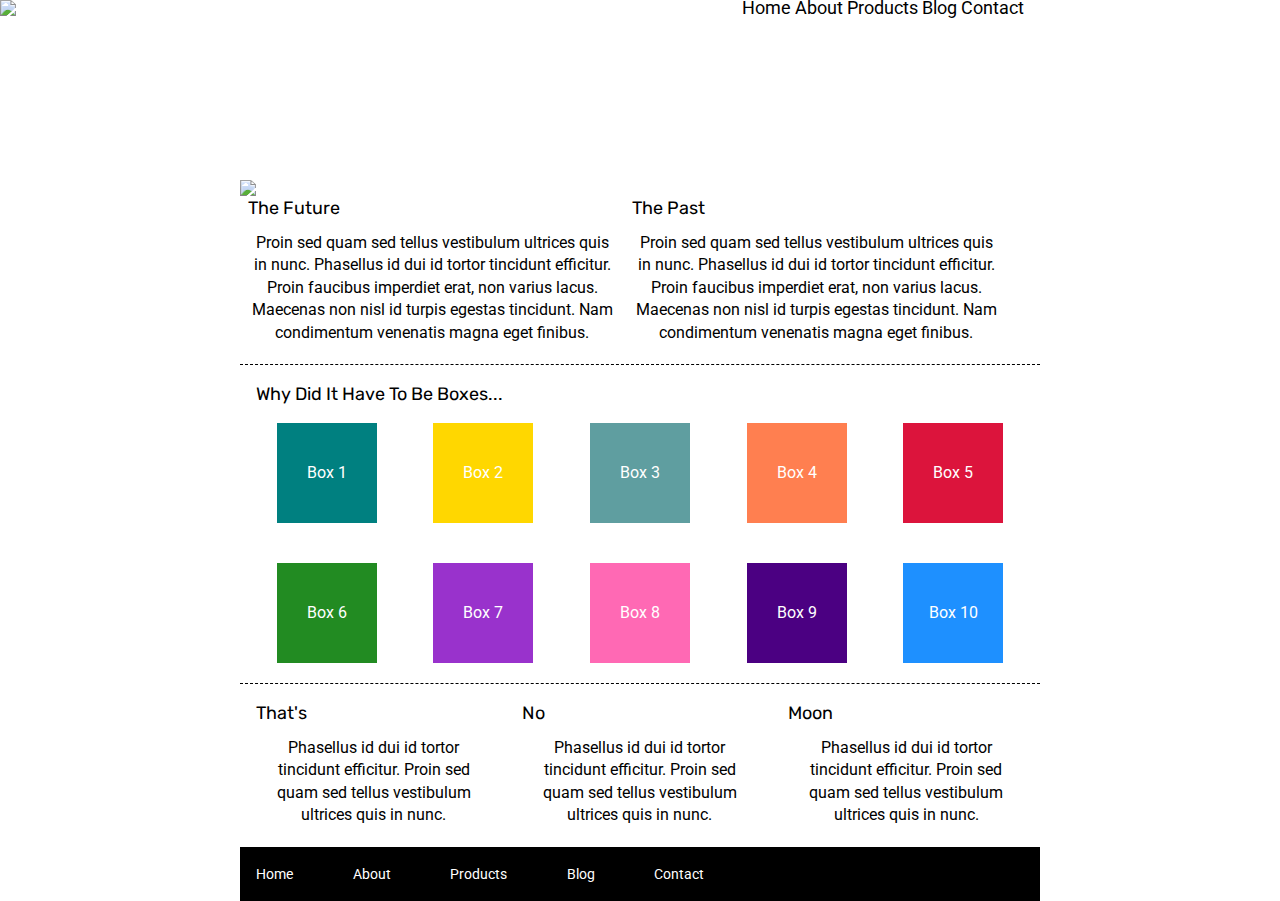
==== index.html @ e9b8a942 "I tried so hard on my first sprint" ====
<!doctype html>

<html lang="en">
<head>
  <meta charset="utf-8">

  <title>Sprint Challenge - Home</title>

  <link href="https://fonts.googleapis.com/css?family=Roboto|Rubik" rel="stylesheet">
  <link rel="stylesheet" href="css/index.css">

</head>

<body>
    <div id="links2">
        <img src="img/lambda-black.png"/>
    <nav>
      <a href="#">Home</a>
      <a href="about.html">About</a>
      <a href="#">Products</a>
      <a href="#">Blog</a>
      <a href="#">Contact</a>
    </nav>
    </div>
    <div class="container">
        <img src="img/jumbo.jpg"/>
        <section class="top-content">
    
            <div class="text-container">
                <h2>The Future</h2>
                <p>Proin sed quam sed tellus vestibulum ultrices quis in nunc. Phasellus id dui id tortor tincidunt efficitur. Proin faucibus imperdiet erat, non varius lacus. Maecenas non nisl id turpis egestas tincidunt. Nam condimentum venenatis magna eget finibus.</p>
            </div>
            <div class="text-container">
                <h2>The Past</h2>
                <p>Proin sed quam sed tellus vestibulum ultrices quis in nunc. Phasellus id dui id tortor tincidunt efficitur. Proin faucibus imperdiet erat, non varius lacus. Maecenas non nisl id turpis egestas tincidunt. Nam condimentum venenatis magna eget finibus.</p>
            </div>
        </section>
        
        <section class="middle-content">
        
            <h2>Why Did It Have To Be Boxes...</h2>
            
            <div class="boxes">
                <div class="box1">Box 1</div>
                <div class="box2">Box 2</div>
                <div class="box3">Box 3</div>
                <div class="box4">Box 4</div>
                <div class="box5">Box 5</div>
                <div class="box6">Box 6</div>
                <div class="box7">Box 7</div>
                <div class="box8">Box 8</div>
                <div class="box9">Box 9</div>
                <div class="box10">Box 10</div>
            </div>
        
        </section>

        <section class="bottom-content">

            <div class="text-container">
                <h2>That's</h2>
                <p>Phasellus id dui id tortor tincidunt efficitur. Proin sed quam sed tellus vestibulum ultrices quis in nunc.</p>
            </div>
            <div class="text-container">
                <h2>No</h2>
                <p>Phasellus id dui id tortor tincidunt efficitur. Proin sed quam sed tellus vestibulum ultrices quis in nunc.</p>
            </div>
            <div class="text-container">
                <h2>Moon</h2>
                <p>Phasellus id dui id tortor tincidunt efficitur. Proin sed quam sed tellus vestibulum ultrices quis in nunc.</p>
            </div>

        </section>
        
        <footer>
            <nav>
                <a href="#">Home</a>
                <a href="#">About</a>
                <a href="#">Products</a>
                <a href="#">Blog</a>
                <a href="#">Contact</a>
            </nav>
        </footer>
    </div><!-- container -->        
</body>
</html>
---- css/index.css ----
/* http://meyerweb.com/eric/tools/css/reset/ 
   v2.0 | 20110126
   License: none (public domain)
*/

html, body, div, span, applet, object, iframe,
h1, h2, h3, h4, h5, h6, p, blockquote, pre,
a, abbr, acronym, address, big, cite, code,
del, dfn, em, img, ins, kbd, q, s, samp,
small, strike, strong, sub, sup, tt, var,
b, u, i, center,
dl, dt, dd, ol, ul, li,
fieldset, form, label, legend,
table, caption, tbody, tfoot, thead, tr, th, td,
article, aside, canvas, details, embed, 
figure, figcaption, footer, header, hgroup, 
menu, nav, output, ruby, section, summary,
time, mark, audio, video {
	margin: 0;
	padding: 0;
	border: 0;
	font-size: 100%;
	font: inherit;
	vertical-align: baseline;
}
/* HTML5 display-role reset for older browsers */
article, aside, details, figcaption, figure, 
footer, header, hgroup, menu, nav, section {
	display: block;
}
body {
	line-height: 1;
}
ol, ul {
	list-style: none;
}
blockquote, q {
	quotes: none;
}
blockquote:before, blockquote:after,
q:before, q:after {
	content: '';
	content: none;
}
table {
	border-collapse: collapse;
	border-spacing: 0;
}

* {
    box-sizing: border-box;
}

html, body {
    height: 100%;
    font-family: 'Roboto', sans-serif;
}

.part1 {
    height: 100%;
    font-family: 'Roboto', sans-serif;
    margin: 5%;
}

h1, h2, h3, h4, h5 {
    font-size: 18px;
    margin-bottom: 15px;
    text-align: left;
    font-family: 'Rubik', sans-serif;
}

a {
    text-decoration: none;
    color: black;
    
}


.learn {
    display:inline-block;
    border-radius:5px;
    border:3px solid black;
    color: black;
    text-decoration: none
}

.learn:hover {
    padding: 14px 25px;
    text-align: center;
    text-decoration: none;
    color: black;
    display: inline-block;
}

.learn:visited {
    padding: 14px 25px;
    text-align: center;
    text-decoration: none;
    color: black;
    display: inline-block;
}

.learn:active {
    padding: 14px 25px;
    text-align: center;
    text-decoration: none;
    color: black;
    display: inline-block;
}

header {
    display: flex;
    height: 100vh;
    height: 50vh;
    align-content: flex-start;
    flex-direction: row;
    flex-wrap: wrap;
    border-bottom: 1px dashed black;
}

.headbout {
    text-align: left;
}

.containerabout-page {
    display: flex;
    flex-direction: row;
    word-wrap: break-word;
}

p {
    line-height: 1.4;
    text-align: center;
}

.links {
    text-decoration: none;
    margin-left: 50%;
    display: flex;
    flex-direction: row;
    text-align: center;
    justify-content: space-around;
    font-size: 1.1rem;
    height: 20vh;
    width:100%;
}

#links2 {
    margin-right: 10%;
    text-align: justify;
    display: flex;
    flex-direction: row;
    justify-content: space-between;
    font-size: 1.1rem;
    height: 20vh;
    width:80%; 
}
  
.container {
    width: 800px;
    margin: 0 auto;
}


.strat {
    margin-top: 5%;
    display: flex;
    border-bottom: 1px dashed black;
   
}

.work {
    display: flex;
    justify-content: center;
    align-content: center;
    border-bottom: 1px dashed black;
}


.top-content {
    display: flex;
    flex-wrap: wrap;
    margin-bottom: 20px;
    border-bottom: 1px dashed black;
}

.top-content .text-container {
    width: 48%;
    padding: 0 1%;
    padding-bottom: 20px;  
}

.middle-content {
    margin-bottom: 20px;
    border-bottom: 1px dashed black;
}

.middle-content h2 {
    padding: 0 2%;
    margin-bottom: 0;
}

.box1{
    width: 12.5%;
    height: 100px;
    margin: 20px 2.5%;
    color: white;
    display: flex;
    align-items: center;
    justify-content: center;
    background-color: teal;
}

.box2 {
    width: 12.5%;
    height: 100px;
    margin: 20px 2.5%;
    color: white;
    display: flex;
    align-items: center;
    justify-content: center;
    background-color: gold;
}

.box3 {
    width: 12.5%;
    height: 100px;
    margin: 20px 2.5%;
    color: white;
    display: flex;
    align-items: center;
    justify-content: center;
    background-color: cadetblue;
}

.box4 {
    width: 12.5%;
    height: 100px;
    margin: 20px 2.5%;
    color: white;
    display: flex;
    align-items: center;
    justify-content: center;
    background-color: coral;
}

.box5 {
    width: 12.5%;
    height: 100px;
    margin: 20px 2.5%;
    color: white;
    display: flex;
    align-items: center;
    justify-content: center;
    background-color: crimson;
}
.box6 {
    width: 12.5%;
    height: 100px;
    margin: 20px 2.5%;
    color: white;
    display: flex;
    align-items: center;
    justify-content: center;
    background-color: forestgreen;
}
.box7 {
    width: 12.5%;
    height: 100px;
    margin: 20px 2.5%;
    color: white;
    display: flex;
    align-items: center;
    justify-content: center;
    background-color: darkorchid;
}

.box8 {
    width: 12.5%;
    height: 100px;
    margin: 20px 2.5%;
    color: white;
    display: flex;
    align-items: center;
    justify-content: center;
    background-color: hotpink;
}

.box9 {
    width: 12.5%;
    height: 100px;
    margin: 20px 2.5%;
    color: white;
    display: flex;
    align-items: center;
    justify-content: center;
    background-color: indigo;
}

.box10 {
    width: 12.5%;
    height: 100px;
    margin: 20px 2.5%;
    color: white;
    display: flex;
    align-items: center;
    justify-content: center;
    background-color: dodgerblue;
}

.middle-content .boxes {
    display: flex;
    flex-wrap: wrap;
    justify-content: space-evenly;
}

.middle-content .boxes .box {
    width: 12.5%;
    height: 100px;
    margin: 20px 2.5%;
    color: white;
    display: flex;
    align-items: center;
    justify-content: center;
    background: black;
}

.bottom-content {
    display: flex;
    margin: 0 2% 20px;
    justify-content: space-around;
}

.bottom-content .text-container {
    padding-right: 4%;
}

.bottom-content .text-container:last-child {
    padding-right: 0;
}

.together{
    text-align: center;
}

footer {
    width: 100%;
    background: black;
}

footer nav {
    width: 60%;
    display: flex;
    justify-content: space-between;
    align-items: center;
    padding: 20px 2%;
    font-size: 14px;
}

footer nav a {
    color: white;
    text-decoration: none;
}
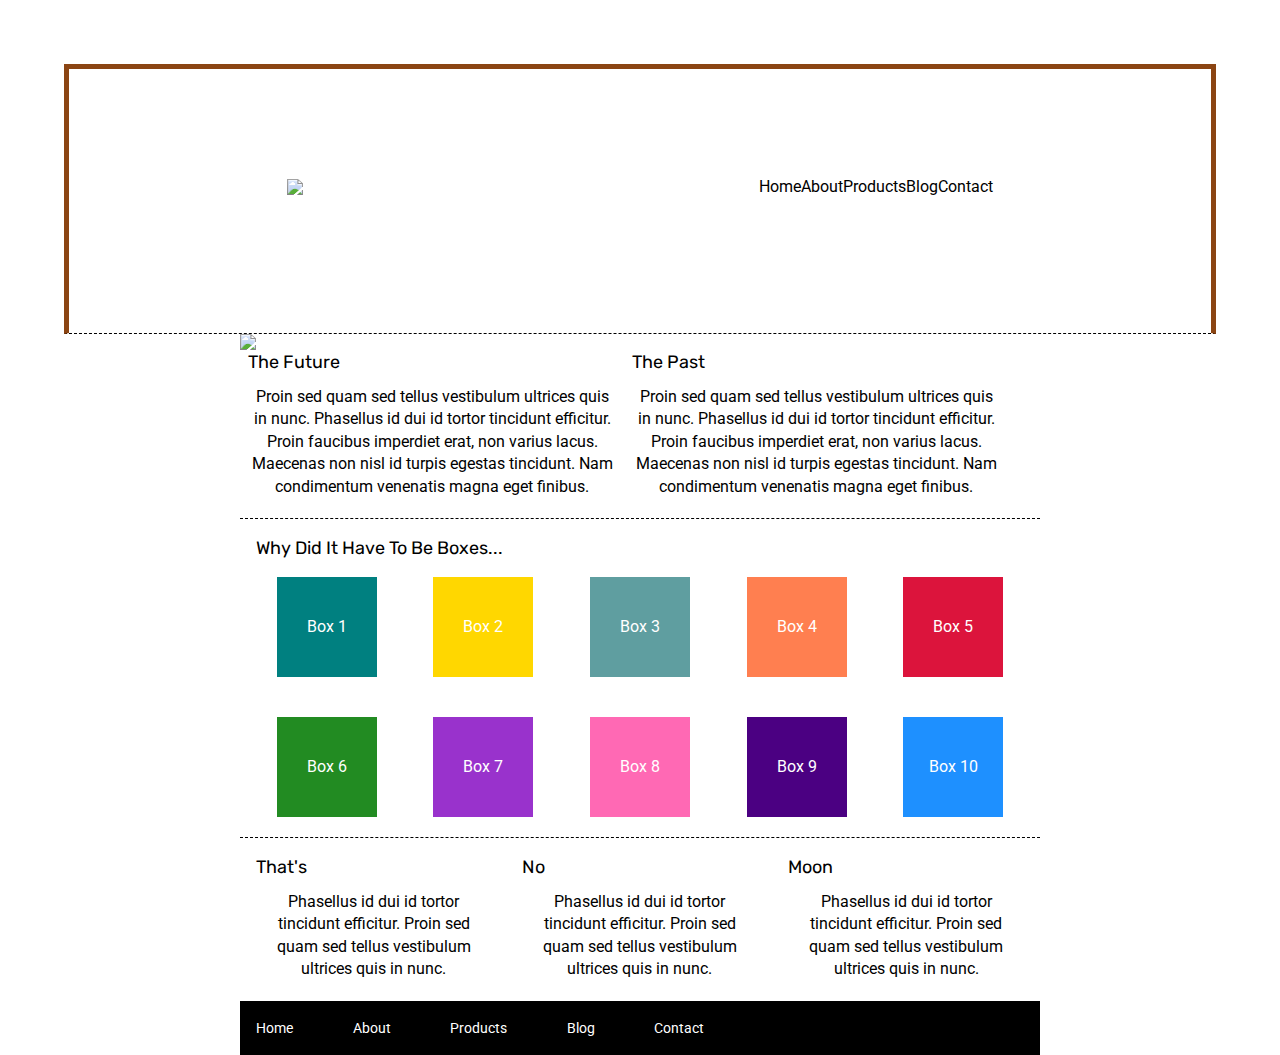
==== commit 114f507c: "This is an update" ====
--- a/index.html
+++ b/index.html
@@ -11,17 +11,17 @@
 
 </head>
 
-<body>
-    <div id="links2">
+<body class="part2">
+    <header>
         <img src="img/lambda-black.png"/>
-    <nav>
+    <nav class="links2"></nav>
       <a href="#">Home</a>
       <a href="about.html">About</a>
       <a href="#">Products</a>
       <a href="#">Blog</a>
       <a href="#">Contact</a>
-    </nav>
-    </div>
+    </nav> 
+    </header>
     <div class="container">
         <img src="img/jumbo.jpg"/>
         <section class="top-content">
--- a/css/index.css
+++ b/css/index.css
@@ -59,6 +59,13 @@
 .part1 {
     height: 100%;
     font-family: 'Roboto', sans-serif;
+    width: 70%;
+    margin: 5% 15%;
+}
+
+.part2 {
+    height: 100%;
+    font-family: 'Roboto', sans-serif;
     margin: 5%;
 }
 
@@ -109,14 +116,16 @@
 }
 
 header {
-    display: flex;
-    height: 100vh;
-    height: 50vh;
-    align-content: flex-start;
+    border: 5px solid saddlebrown;
+    display: flex;
+    height: 30vh;
+    align-content: center;
     flex-direction: row;
+    justify-content: center;
     flex-wrap: wrap;
     border-bottom: 1px dashed black;
 }
+
 
 .headbout {
     text-align: left;
@@ -124,7 +133,8 @@
 
 .containerabout-page {
     display: flex;
-    flex-direction: row;
+    flex-direction: column;
+    flex: wrap;
     word-wrap: break-word;
 }
 
@@ -138,22 +148,21 @@
     margin-left: 50%;
     display: flex;
     flex-direction: row;
-    text-align: center;
+    text-align: right;
     justify-content: space-around;
     font-size: 1.1rem;
-    height: 20vh;
-    width:100%;
-}
-
-#links2 {
-    margin-right: 10%;
-    text-align: justify;
+    height: 5vh;
+}
+
+
+.links2 {
+    margin-right: 40%;
+    justify-content: space-around;
+    align-content: space-around;
     display: flex;
     flex-direction: row;
-    justify-content: space-between;
     font-size: 1.1rem;
-    height: 20vh;
-    width:80%; 
+    height: 5vh;
 }
   
 .container {
@@ -176,6 +185,10 @@
     border-bottom: 1px dashed black;
 }
 
+.box-div {
+    text-align: left;
+    word-wrap: break-word;
+}
 
 .top-content {
     display: flex;
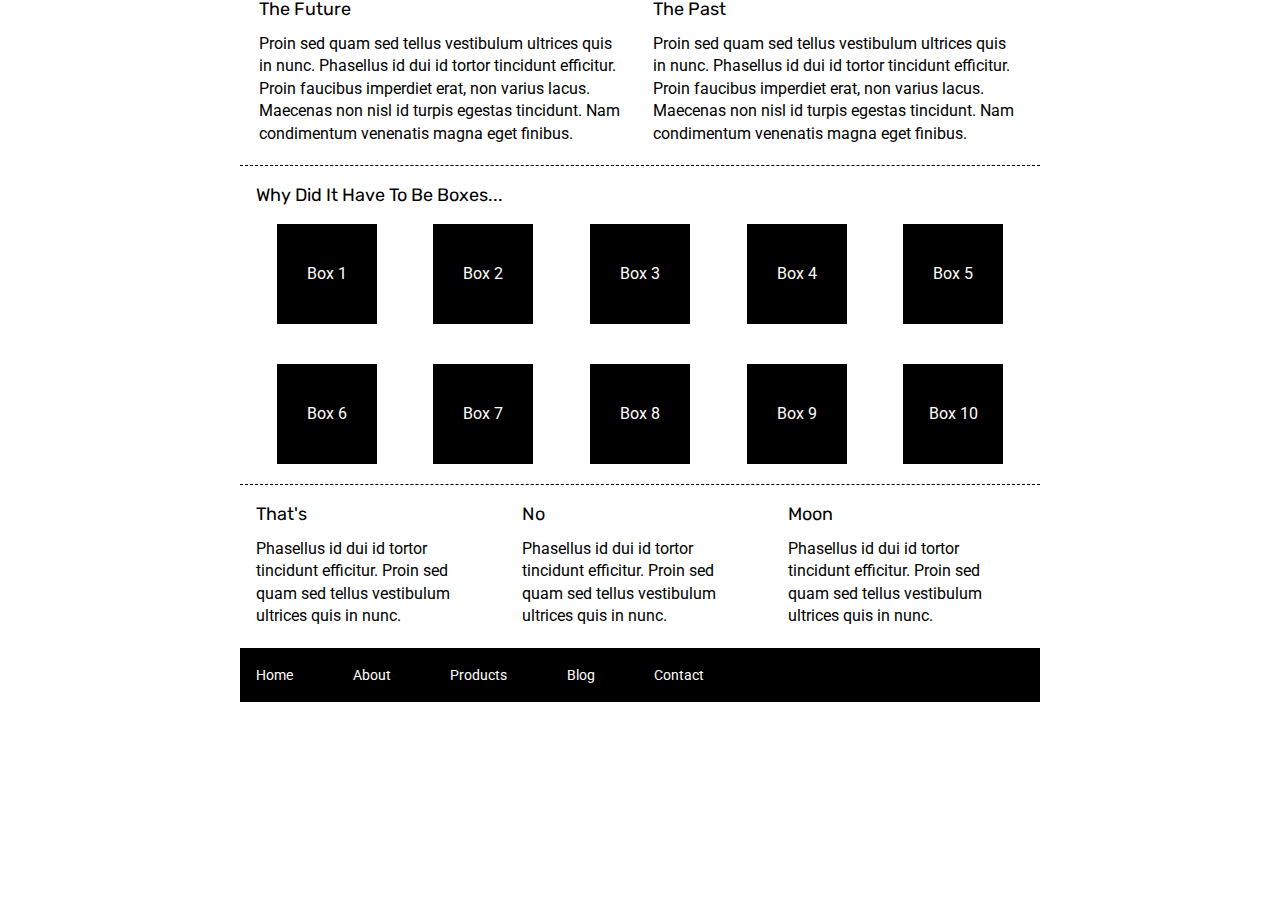
==== commit 37dee218: "Revert "I tried so hard on my first sprint"" ====
--- a/index.html
+++ b/index.html
@@ -11,21 +11,10 @@
 
 </head>
 
-<body class="part2">
-    <header>
-        <img src="img/lambda-black.png"/>
-    <nav class="links2"></nav>
-      <a href="#">Home</a>
-      <a href="about.html">About</a>
-      <a href="#">Products</a>
-      <a href="#">Blog</a>
-      <a href="#">Contact</a>
-    </nav> 
-    </header>
+<body>
     <div class="container">
-        <img src="img/jumbo.jpg"/>
+   
         <section class="top-content">
-    
             <div class="text-container">
                 <h2>The Future</h2>
                 <p>Proin sed quam sed tellus vestibulum ultrices quis in nunc. Phasellus id dui id tortor tincidunt efficitur. Proin faucibus imperdiet erat, non varius lacus. Maecenas non nisl id turpis egestas tincidunt. Nam condimentum venenatis magna eget finibus.</p>
@@ -41,16 +30,16 @@
             <h2>Why Did It Have To Be Boxes...</h2>
             
             <div class="boxes">
-                <div class="box1">Box 1</div>
-                <div class="box2">Box 2</div>
-                <div class="box3">Box 3</div>
-                <div class="box4">Box 4</div>
-                <div class="box5">Box 5</div>
-                <div class="box6">Box 6</div>
-                <div class="box7">Box 7</div>
-                <div class="box8">Box 8</div>
-                <div class="box9">Box 9</div>
-                <div class="box10">Box 10</div>
+                <div class="box">Box 1</div>
+                <div class="box">Box 2</div>
+                <div class="box">Box 3</div>
+                <div class="box">Box 4</div>
+                <div class="box">Box 5</div>
+                <div class="box">Box 6</div>
+                <div class="box">Box 7</div>
+                <div class="box">Box 8</div>
+                <div class="box">Box 9</div>
+                <div class="box">Box 10</div>
             </div>
         
         </section>
--- a/css/index.css
+++ b/css/index.css
@@ -56,143 +56,25 @@
     font-family: 'Roboto', sans-serif;
 }
 
-.part1 {
-    height: 100%;
-    font-family: 'Roboto', sans-serif;
-    width: 70%;
-    margin: 5% 15%;
-}
-
-.part2 {
-    height: 100%;
-    font-family: 'Roboto', sans-serif;
-    margin: 5%;
-}
-
 h1, h2, h3, h4, h5 {
     font-size: 18px;
     margin-bottom: 15px;
-    text-align: left;
     font-family: 'Rubik', sans-serif;
-}
-
-a {
-    text-decoration: none;
-    color: black;
-    
-}
-
-
-.learn {
-    display:inline-block;
-    border-radius:5px;
-    border:3px solid black;
-    color: black;
-    text-decoration: none
-}
-
-.learn:hover {
-    padding: 14px 25px;
-    text-align: center;
-    text-decoration: none;
-    color: black;
-    display: inline-block;
-}
-
-.learn:visited {
-    padding: 14px 25px;
-    text-align: center;
-    text-decoration: none;
-    color: black;
-    display: inline-block;
-}
-
-.learn:active {
-    padding: 14px 25px;
-    text-align: center;
-    text-decoration: none;
-    color: black;
-    display: inline-block;
-}
-
-header {
-    border: 5px solid saddlebrown;
-    display: flex;
-    height: 30vh;
-    align-content: center;
-    flex-direction: row;
-    justify-content: center;
-    flex-wrap: wrap;
-    border-bottom: 1px dashed black;
-}
-
-
-.headbout {
-    text-align: left;
-}
-
-.containerabout-page {
-    display: flex;
-    flex-direction: column;
-    flex: wrap;
-    word-wrap: break-word;
 }
 
 p {
     line-height: 1.4;
-    text-align: center;
 }
 
-.links {
-    text-decoration: none;
-    margin-left: 50%;
-    display: flex;
-    flex-direction: row;
-    text-align: right;
-    justify-content: space-around;
-    font-size: 1.1rem;
-    height: 5vh;
-}
-
-
-.links2 {
-    margin-right: 40%;
-    justify-content: space-around;
-    align-content: space-around;
-    display: flex;
-    flex-direction: row;
-    font-size: 1.1rem;
-    height: 5vh;
-}
-  
 .container {
     width: 800px;
     margin: 0 auto;
 }
 
-
-.strat {
-    margin-top: 5%;
-    display: flex;
-    border-bottom: 1px dashed black;
-   
-}
-
-.work {
-    display: flex;
-    justify-content: center;
-    align-content: center;
-    border-bottom: 1px dashed black;
-}
-
-.box-div {
-    text-align: left;
-    word-wrap: break-word;
-}
-
 .top-content {
     display: flex;
     flex-wrap: wrap;
+    justify-content: space-evenly;
     margin-bottom: 20px;
     border-bottom: 1px dashed black;
 }
@@ -213,114 +95,6 @@
     margin-bottom: 0;
 }
 
-.box1{
-    width: 12.5%;
-    height: 100px;
-    margin: 20px 2.5%;
-    color: white;
-    display: flex;
-    align-items: center;
-    justify-content: center;
-    background-color: teal;
-}
-
-.box2 {
-    width: 12.5%;
-    height: 100px;
-    margin: 20px 2.5%;
-    color: white;
-    display: flex;
-    align-items: center;
-    justify-content: center;
-    background-color: gold;
-}
-
-.box3 {
-    width: 12.5%;
-    height: 100px;
-    margin: 20px 2.5%;
-    color: white;
-    display: flex;
-    align-items: center;
-    justify-content: center;
-    background-color: cadetblue;
-}
-
-.box4 {
-    width: 12.5%;
-    height: 100px;
-    margin: 20px 2.5%;
-    color: white;
-    display: flex;
-    align-items: center;
-    justify-content: center;
-    background-color: coral;
-}
-
-.box5 {
-    width: 12.5%;
-    height: 100px;
-    margin: 20px 2.5%;
-    color: white;
-    display: flex;
-    align-items: center;
-    justify-content: center;
-    background-color: crimson;
-}
-.box6 {
-    width: 12.5%;
-    height: 100px;
-    margin: 20px 2.5%;
-    color: white;
-    display: flex;
-    align-items: center;
-    justify-content: center;
-    background-color: forestgreen;
-}
-.box7 {
-    width: 12.5%;
-    height: 100px;
-    margin: 20px 2.5%;
-    color: white;
-    display: flex;
-    align-items: center;
-    justify-content: center;
-    background-color: darkorchid;
-}
-
-.box8 {
-    width: 12.5%;
-    height: 100px;
-    margin: 20px 2.5%;
-    color: white;
-    display: flex;
-    align-items: center;
-    justify-content: center;
-    background-color: hotpink;
-}
-
-.box9 {
-    width: 12.5%;
-    height: 100px;
-    margin: 20px 2.5%;
-    color: white;
-    display: flex;
-    align-items: center;
-    justify-content: center;
-    background-color: indigo;
-}
-
-.box10 {
-    width: 12.5%;
-    height: 100px;
-    margin: 20px 2.5%;
-    color: white;
-    display: flex;
-    align-items: center;
-    justify-content: center;
-    background-color: dodgerblue;
-}
-
 .middle-content .boxes {
     display: flex;
     flex-wrap: wrap;
@@ -330,12 +104,12 @@
 .middle-content .boxes .box {
     width: 12.5%;
     height: 100px;
+    background: black;
     margin: 20px 2.5%;
     color: white;
     display: flex;
     align-items: center;
     justify-content: center;
-    background: black;
 }
 
 .bottom-content {
@@ -350,10 +124,6 @@
 
 .bottom-content .text-container:last-child {
     padding-right: 0;
-}
-
-.together{
-    text-align: center;
 }
 
 footer {
